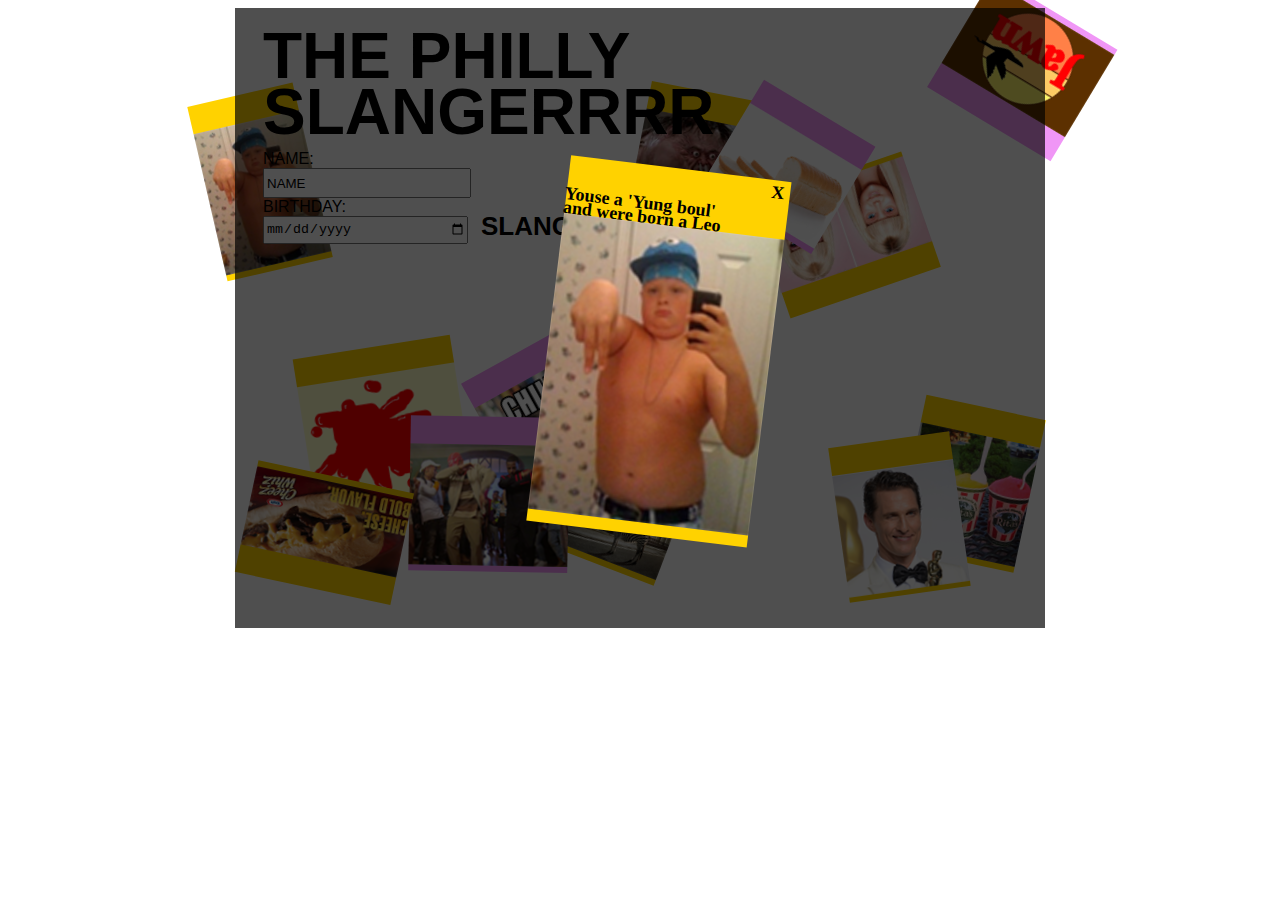
==== yungboul.html @ 91a4f983 "first commit" ====
<!DOCTYPE html>
<html>
  <head>
    <meta charset="utf-8">
    <title>PHILLY SLANGER</title>
    <link rel="stylesheet" type="text/css" href="css/style.css">
  </head>
  <body>

    <div class="overlay">
<div class="bg">

</div>

      <a class="close" href="index.html">X</a>
      <h2>Youse a 'Yung boul' <br>
        and were born a Leo</h2>
      <img class="yungboulbig" src="images/yungboulbig.png"></img>

    </div>

    <div class="wrapper">





      <div class="cards">
        <img class="yungboul" src="images/yungboul.png"></img>
        <img class="ocky" src="images/ocky.png"></img>
        <img class="widdout" src="images/widdout.png"></img>
        <img class="bread" src="images/bread.png"></img>
        <img class="jawn" src="images/jawn.png"></img>
        <img class="salpeppaketchup" src="images/salpeppaketchup.png"></img>
        <img class="drawlin" src="images/drawlin.png"></img>
        <img class="outtapocket" src="images/outtapocket.png"></img>
        <img class="wildin" src="images/wildin.png"></img>
        <img class="whiz" src="images/whiz.png"></img>
        <img class="wooderice" src="images/wooderice.png"></img>
        <img class="ard" src="images/ard.png"></img>
      </div>


      <h1>THE PHILLY</h1>
      <h1>SLANGERRRR</h1>

        <form>
        NAME:<br>
        <input type="text" name="name" value="NAME" style="width: 100%; height: 24px;"><br>
        BIRTHDAY:<br>
        <input type="date" name="bday" value="BIRTHDAY" style="width: 100%; height: 24px;"><br><br>
        </form>

        <a href="yungboul.html" class="button">SLANG ME!</a>




   </div>

  </body>
</html>
---- css/style.css ----
body{
 width: 100%;
 font-family: arial;
}

.wrapper {
  height: 600px;
  width:800px;
  margin-left: auto;
  margin-right: auto;
  padding: 20px 0 0 30px;
  z-index: 100;
  position: relative;
}

header{
  padding: 20px 0 0 30px;
}

h1{
  font-family: "Arial Black", Arial;
  font-weight: 900;
  font-size: 64px;
  margin-top: 0px;
  margin-bottom: 0px;
  line-height: 56px;
  z-index: 5;
  position: relative;
}

.button {
  text-decoration: none;
  font-family: "Arial Black", Arial;
  font-weight: 900;
  font-size: 26px;
  margin-top: 71px;
  margin-left: 10px;
  position: absolute;
  color: black;
  z-index: 100;
}

.button:hover {
-webkit-animation:rainbow 1s infinite;
-ms-animation:rainbow 1s infinite;
-o-animation:rainbow 1s infinite;
animation:rainbow 1s infinite;
}
@-webkit-keyframes rainbow {
0% {color: #ff0000;}
10% {color: #ff8000;}
20% {color: #ffff00;}
30% {color: #80ff00;}
40% {color: #00ff00;}
50% {color: #00ff80;}
60% {color: #00ffff;}
70% {color: #0080ff;}
80% {color: #0000ff;}
90% {color: #8000ff;}
100% {color: #ff0080;}
}
@-ms-keyframes rainbow {
0% {color: #ff0000;}
10% {color: #ff8000;}
20% {color: #ffff00;}
30% {color: #80ff00;}
40% {color: #00ff00;}
50% {color: #00ff80;}
60% {color: #00ffff;}
70% {color: #0080ff;}
80% {color: #0000ff;}
90% {color: #8000ff;}
100% {color: #ff0080;}
}
@-o-keyframes rainbow {
0% {color: #ff0000;}
10% {color: #ff8000;}
20% {color: #ffff00;}
30% {color: #80ff00;}
40% {color: #00ff00;}
50% {color: #00ff80;}
60% {color: #00ffff;}
70% {color: #0080ff;}
80% {color: #0000ff;}
90% {color: #8000ff;}
100% {color: #ff0080;}
}
@keyframes rainbow {
0% {color: #ff0000;}
10% {color: #ff8000;}
20% {color: #ffff00;}
30% {color: #80ff00;}
40% {color: #00ff00;}
50% {color: #00ff80;}
60% {color: #00ffff;}
70% {color: #0080ff;}
80% {color: #0000ff;}
90% {color: #8000ff;}
100% {color: #ff0080;}
}

form{
  overflow: hidden;
  padding-right: .5em;
  float: left;
  margin-top: 10px;
  width: 25%;
  position: relative;
  z-index: 1;
}

.cards{
  z-index: 1;
  position: absolute;
  border-top: 10px;
}

.yungboul{
  transform: rotate(-13deg) translate(-70px,50px);
}

.ocky{
  transform: rotate(11deg) translate(260px,-50px);
}

.widdout{
  transform: rotate(161deg) translate(-220px,-170px);
}
.bread{
  transform: rotate(31deg) translate(60px,-10px);
}
.jawn{
  transform: rotate(-149deg) translate(-90px,140px);
}
.salpeppaketchup{
  transform: rotate(-9deg) translate(20px,140px);
}
.drawlin{
  transform: rotate(-29deg) translate(-3px,140px);
}
.outtapocket{
  transform: rotate(21deg) translate(37px,190px);
}
.wildin{
  transform: rotate(1deg) translate(-303px,200px);
}
.whiz{
  transform: rotate(-168deg) translate(577px,-340px);
}
.wooderice{
  transform: rotate(12deg) translate(637px,-110px);
}
.ard{
  transform: rotate(-8deg) translate(437px,120px);
}

.overlay{
  z-index: 101;
  width: 810px;
  height: 620px;
  left: 0;
  right: 0;
  margin-left: auto;
  margin-right: auto;
  position: absolute;

}

.yungboulbig{
  transform: rotate(7deg) translate(330px,120px);
  z-index: 101;
  position: relative;
}
.bg{
  background-color: black;
  z-index: 101;
  width: 810px;
  height: 620px;
  left: 0;
  right: 0;
  margin-left: auto;
  margin-right: auto;
  position: absolute;
  opacity: .69;
}
h2{
  font-family: times , serif;
  font-size: 18px;
  line-height: 14px;
  z-index: 102;
  position: absolute;
  transform: rotate(7deg) translate(347px,131px);

}
.close{
  font-family: times , serif;
  font-size: 18px;
  font-weight: bold;
  text-decoration: none;
  color: black;
  line-height: 14px;
  z-index: 102;
  position: absolute;
  transform: rotate(7deg) translate(554px,111px);
}
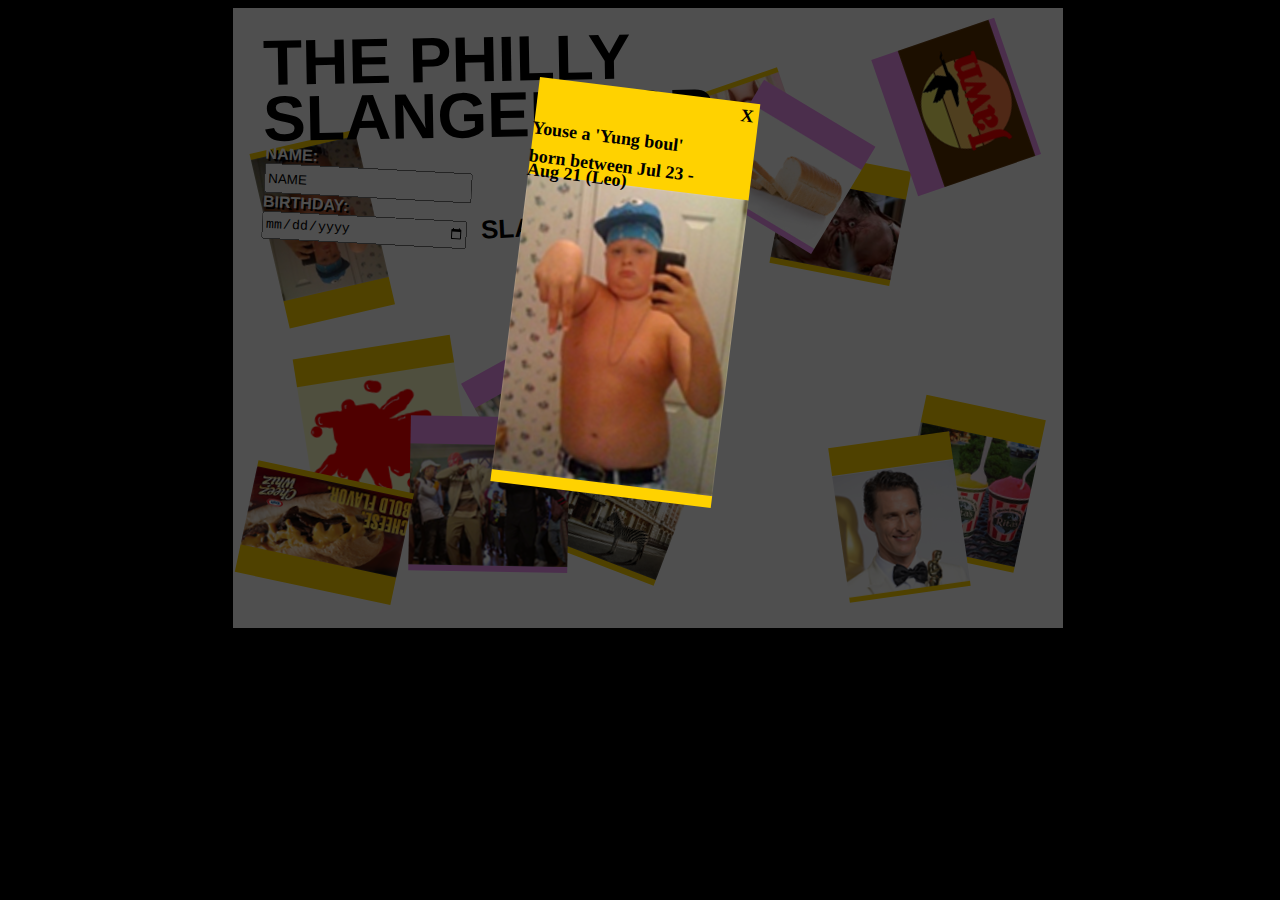
==== commit 81311558: "jervotweaks" ====
--- a/yungboul.html
+++ b/yungboul.html
@@ -13,8 +13,9 @@
 </div>
 
       <a class="close" href="index.html">X</a>
-      <h2>Youse a 'Yung boul' <br>
-        and were born a Leo</h2>
+      <h2>Youse a 'Yung boul' <br><br>
+        born between Jul 23 - <br>
+        Aug 21 (Leo)</h2>
       <img class="yungboulbig" src="images/yungboulbig.png"></img>
 
     </div>
--- a/css/style.css
+++ b/css/style.css
@@ -1,6 +1,7 @@
 body{
  width: 100%;
  font-family: arial;
+ background-color: black;
 }
 
 .wrapper {
@@ -11,6 +12,8 @@
   padding: 20px 0 0 30px;
   z-index: 100;
   position: relative;
+  background-color: white;
+
 }
 
 header{
@@ -26,6 +29,7 @@
   line-height: 56px;
   z-index: 5;
   position: relative;
+  transform: rotate(-1deg);
 }
 
 .button {
@@ -38,6 +42,7 @@
   position: absolute;
   color: black;
   z-index: 100;
+  transform: rotate(-3deg);
 }
 
 .button:hover {
@@ -107,6 +112,10 @@
   width: 25%;
   position: relative;
   z-index: 1;
+  text-shadow: 2px 2px #000000;
+  font-weight: bold;
+  color: white;
+  transform: rotate(3deg);
 }
 
 .cards{
@@ -116,21 +125,21 @@
 }
 
 .yungboul{
-  transform: rotate(-13deg) translate(-70px,50px);
+  transform: rotate(-193deg) translate(20px,-110px);
 }
 
 .ocky{
-  transform: rotate(11deg) translate(260px,-50px);
+  transform: rotate(11deg) translate(410px,-10px);
 }
 
 .widdout{
-  transform: rotate(161deg) translate(-220px,-170px);
+  transform: rotate(-199deg) translate(-130px,-50px);
 }
 .bread{
   transform: rotate(31deg) translate(60px,-10px);
 }
 .jawn{
-  transform: rotate(-149deg) translate(-90px,140px);
+  transform: rotate(-109deg) translate(6px,90px);
 }
 .salpeppaketchup{
   transform: rotate(-9deg) translate(20px,140px);
@@ -154,9 +163,14 @@
   transform: rotate(-8deg) translate(437px,120px);
 }
 
+.help{
+  transform: rotate(-8deg) translate(479px,154px);
+
+}
+
 .overlay{
   z-index: 101;
-  width: 810px;
+  width: 850px;
   height: 620px;
   left: 0;
   right: 0;
@@ -167,16 +181,16 @@
 }
 
 .yungboulbig{
-  transform: rotate(7deg) translate(330px,120px);
+  transform: rotate(7deg) translate(307px,44px);
   z-index: 101;
   position: relative;
 }
 .bg{
   background-color: black;
   z-index: 101;
-  width: 810px;
+  width: 840px;
   height: 620px;
-  left: 0;
+
   right: 0;
   margin-left: auto;
   margin-right: auto;
@@ -189,7 +203,7 @@
   line-height: 14px;
   z-index: 102;
   position: absolute;
-  transform: rotate(7deg) translate(347px,131px);
+  transform: rotate(7deg) translate(325px,68px);
 
 }
 .close{
@@ -201,5 +215,5 @@
   line-height: 14px;
   z-index: 102;
   position: absolute;
-  transform: rotate(7deg) translate(554px,111px);
-}
+  transform: rotate(7deg) translate(534px,36px);
+}
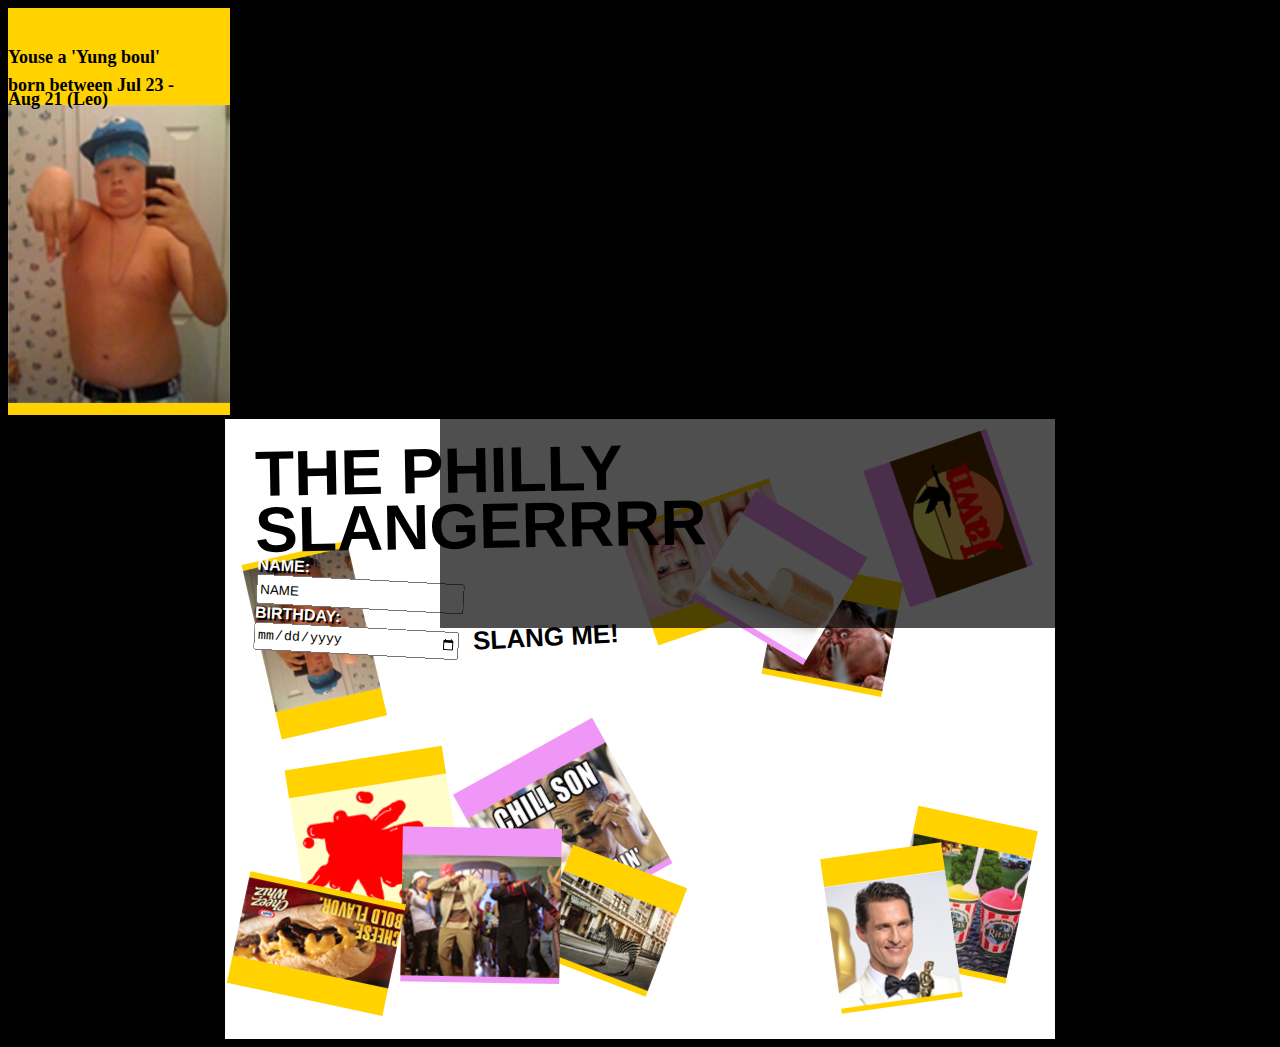
==== commit 10c5aa84: "submit hw4" ====
--- a/yungboul.html
+++ b/yungboul.html
@@ -8,15 +8,13 @@
   <body>
 
     <div class="overlay">
-<div class="bg">
-
-</div>
+        <div class="bg"></div>
 
       <a class="close" href="index.html">X</a>
-      <h2>Youse a 'Yung boul' <br><br>
+        <h2>Youse a 'Yung boul' <br><br>
         born between Jul 23 - <br>
         Aug 21 (Leo)</h2>
-      <img class="yungboulbig" src="images/yungboulbig.png"></img>
+          <img class="yungboulbig" src="images/yungboulbig.png"></img>
 
     </div>
 
@@ -26,19 +24,19 @@
 
 
 
-      <div class="cards">
-        <img class="yungboul" src="images/yungboul.png"></img>
-        <img class="ocky" src="images/ocky.png"></img>
-        <img class="widdout" src="images/widdout.png"></img>
-        <img class="bread" src="images/bread.png"></img>
-        <img class="jawn" src="images/jawn.png"></img>
-        <img class="salpeppaketchup" src="images/salpeppaketchup.png"></img>
-        <img class="drawlin" src="images/drawlin.png"></img>
-        <img class="outtapocket" src="images/outtapocket.png"></img>
-        <img class="wildin" src="images/wildin.png"></img>
-        <img class="whiz" src="images/whiz.png"></img>
-        <img class="wooderice" src="images/wooderice.png"></img>
-        <img class="ard" src="images/ard.png"></img>
+      <div id="cards">
+        <img id="yungboul" src="images/yungboul.png"></img>
+        <img id="ocky" src="images/ocky.png"></img>
+        <img id="widdout" src="images/widdout.png"></img>
+        <img id="bread" src="images/bread.png"></img>
+        <img id="jawn" src="images/jawn.png"></img>
+        <img id="salpeppaketchup" src="images/salpeppaketchup.png"></img>
+        <img id="drawlin" src="images/drawlin.png"></img>
+        <img id="outtapocket" src="images/outtapocket.png"></img>
+        <img id="wildin" src="images/wildin.png"></img>
+        <img id="whiz" src="images/whiz.png"></img>
+        <img id="wooderice" src="images/wooderice.png"></img>
+        <img id="ard" src="images/ard.png"></img>
       </div>
 
 
--- a/css/style.css
+++ b/css/style.css
@@ -1,5 +1,4 @@
 body{
- width: 100%;
  font-family: arial;
  background-color: black;
 }
@@ -30,6 +29,7 @@
   z-index: 5;
   position: relative;
   transform: rotate(-1deg);
+  pointer-events: none;
 }
 
 .button {
@@ -118,73 +118,153 @@
   transform: rotate(3deg);
 }
 
-.cards{
+#cards{
   z-index: 1;
   position: absolute;
   border-top: 10px;
 }
 
-.yungboul{
+#yungboul{
   transform: rotate(-193deg) translate(20px,-110px);
-}
-
-.ocky{
+  cursor: pointer;
+}
+
+#ocky{
   transform: rotate(11deg) translate(410px,-10px);
-}
-
-.widdout{
+  cursor: pointer;
+}
+
+#widdout{
   transform: rotate(-199deg) translate(-130px,-50px);
-}
-.bread{
+  cursor: pointer;
+}
+#bread{
   transform: rotate(31deg) translate(60px,-10px);
-}
-.jawn{
+  cursor: pointer;
+}
+#jawn{
   transform: rotate(-109deg) translate(6px,90px);
-}
-.salpeppaketchup{
+  cursor: pointer;
+}
+#salpeppaketchup{
   transform: rotate(-9deg) translate(20px,140px);
-}
-.drawlin{
+  cursor: pointer;
+}
+#drawlin{
   transform: rotate(-29deg) translate(-3px,140px);
-}
-.outtapocket{
+  cursor: pointer;
+}
+#outtapocket{
   transform: rotate(21deg) translate(37px,190px);
-}
-.wildin{
+  cursor: pointer;
+}
+#wildin{
   transform: rotate(1deg) translate(-303px,200px);
-}
-.whiz{
+  cursor: pointer;
+}
+#whiz{
   transform: rotate(-168deg) translate(577px,-340px);
-}
-.wooderice{
+  cursor: pointer;
+}
+#wooderice{
   transform: rotate(12deg) translate(637px,-110px);
-}
-.ard{
+  cursor: pointer;
+}
+#ard{
   transform: rotate(-8deg) translate(437px,120px);
-}
-
-.help{
+  cursor: pointer;
+}
+
+#help{
   transform: rotate(-8deg) translate(479px,154px);
-
-}
-
-.overlay{
-  z-index: 101;
-  width: 850px;
-  height: 620px;
-  left: 0;
-  right: 0;
-  margin-left: auto;
-  margin-right: auto;
-  position: absolute;
-
-}
-
-.yungboulbig{
+  cursor: pointer;
+
+}
+
+#whizbig{
+  transform: rotate(7deg) translate(307px,154px);
+  z-index: 101;
+  width: 313px;
+  position: relative;
+}
+
+#drawlinbig{
+  transform: rotate(7deg) translate(307px,154px);
+  z-index: 101;
+  width: 313px;
+  position: relative;
+}
+
+#salpeppaketchupbig{
+  transform: rotate(7deg) translate(307px,154px);
+  z-index: 101;
+  width: 313px;
+  position: relative;
+}
+
+#ardbig{
+  transform: rotate(7deg) translate(307px,154px);
+  z-index: 101;
+  width: 313px;
+  position: relative;
+}
+
+#jawnbig{
+  transform: rotate(7deg) translate(307px,154px);
+  z-index: 101;
+  width: 313px;
+  position: relative;
+}
+
+#yungboulbig{
   transform: rotate(7deg) translate(307px,44px);
   z-index: 101;
   position: relative;
-}
+  width: 222px;
+}
+
+#woodericebig{
+  transform: rotate(7deg) translate(307px,154px);
+  z-index: 101;
+  width: 313px;
+  position: relative;
+}
+
+#ockybig{
+  transform: rotate(7deg) translate(307px,154px);
+  z-index: 101;
+  width: 313px;
+  position: relative;
+}
+
+#outtapocketbig{
+  transform: rotate(7deg) translate(307px,154px);
+  z-index: 101;
+  width: 313px;
+  position: relative;
+}
+
+#wildinbig{
+  transform: rotate(7deg) translate(307px,154px);
+  z-index: 101;
+  width: 313px;
+  position: relative;
+}
+
+#widdoutbig{
+  transform: rotate(7deg) translate(307px,154px);
+  z-index: 101;
+  width: 313px;
+  position: relative;
+}
+
+#breadbig{
+  transform: rotate(7deg) translate(307px,154px);
+  z-index: 101;
+  width: 313px;
+  position: relative;
+}
+
 .bg{
   background-color: black;
   z-index: 101;
@@ -202,9 +282,13 @@
   font-size: 18px;
   line-height: 14px;
   z-index: 102;
-  position: absolute;
-  transform: rotate(7deg) translate(325px,68px);
-
+  margin-top: 42px;
+  position: absolute;
+
+}
+
+#overimg{
+  position: absolute;
 }
 .close{
   font-family: times , serif;
@@ -214,6 +298,150 @@
   color: black;
   line-height: 14px;
   z-index: 102;
-  position: absolute;
-  transform: rotate(7deg) translate(534px,36px);
-}
+  right: 0px;
+  position: absolute;
+}
+
+#yungboulover{
+  z-index: 101;
+  width: 850px;
+  height: 620px;
+  left: 0;
+  right: 0;
+  margin-left: auto;
+  margin-right: auto;
+  position: absolute;
+  display: none;
+}
+
+#whizover{
+  z-index: 101;
+  width: 850px;
+  height: 620px;
+  left: 0;
+  right: 0;
+  margin-left: auto;
+  margin-right: auto;
+  position: absolute;
+  display: none;
+}
+
+#drawlinover{
+  z-index: 101;
+  width: 850px;
+  height: 620px;
+  left: 0;
+  right: 0;
+  margin-left: auto;
+  margin-right: auto;
+  position: absolute;
+  display: none;
+}
+
+#salpeppaketchupover{
+  z-index: 101;
+  width: 850px;
+  height: 620px;
+  left: 0;
+  right: 0;
+  margin-left: auto;
+  margin-right: auto;
+  position: absolute;
+  display: none;
+}
+
+#ardover{
+  z-index: 101;
+  width: 850px;
+  height: 620px;
+  left: 0;
+  right: 0;
+  margin-left: auto;
+  margin-right: auto;
+  position: absolute;
+  display: none;
+}
+
+#jawnover{
+  z-index: 101;
+  width: 850px;
+  height: 620px;
+  left: 0;
+  right: 0;
+  margin-left: auto;
+  margin-right: auto;
+  position: absolute;
+  display: none;
+}
+
+#woodericeover{
+  z-index: 101;
+  width: 850px;
+  height: 620px;
+  left: 0;
+  right: 0;
+  margin-left: auto;
+  margin-right: auto;
+  position: absolute;
+  display: none;
+}
+
+#ockyover{
+  z-index: 101;
+  width: 850px;
+  height: 620px;
+  left: 0;
+  right: 0;
+  margin-left: auto;
+  margin-right: auto;
+  position: absolute;
+  display: none;
+}
+
+#outtapocketover{
+  z-index: 101;
+  width: 850px;
+  height: 620px;
+  left: 0;
+  right: 0;
+  margin-left: auto;
+  margin-right: auto;
+  position: absolute;
+  display: none;
+}
+
+#wildinover{
+  z-index: 101;
+  width: 850px;
+  height: 620px;
+  left: 0;
+  right: 0;
+  margin-left: auto;
+  margin-right: auto;
+  position: absolute;
+  display: none;
+}
+
+#widdoutover{
+  z-index: 101;
+  width: 850px;
+  height: 620px;
+  left: 0;
+  right: 0;
+  margin-left: auto;
+  margin-right: auto;
+  position: absolute;
+  display: none;
+}
+
+#breadover{
+  z-index: 101;
+  width: 850px;
+  height: 620px;
+  left: 0;
+  right: 0;
+  margin-left: auto;
+  margin-right: auto;
+  position: absolute;
+  display: none;
+}
